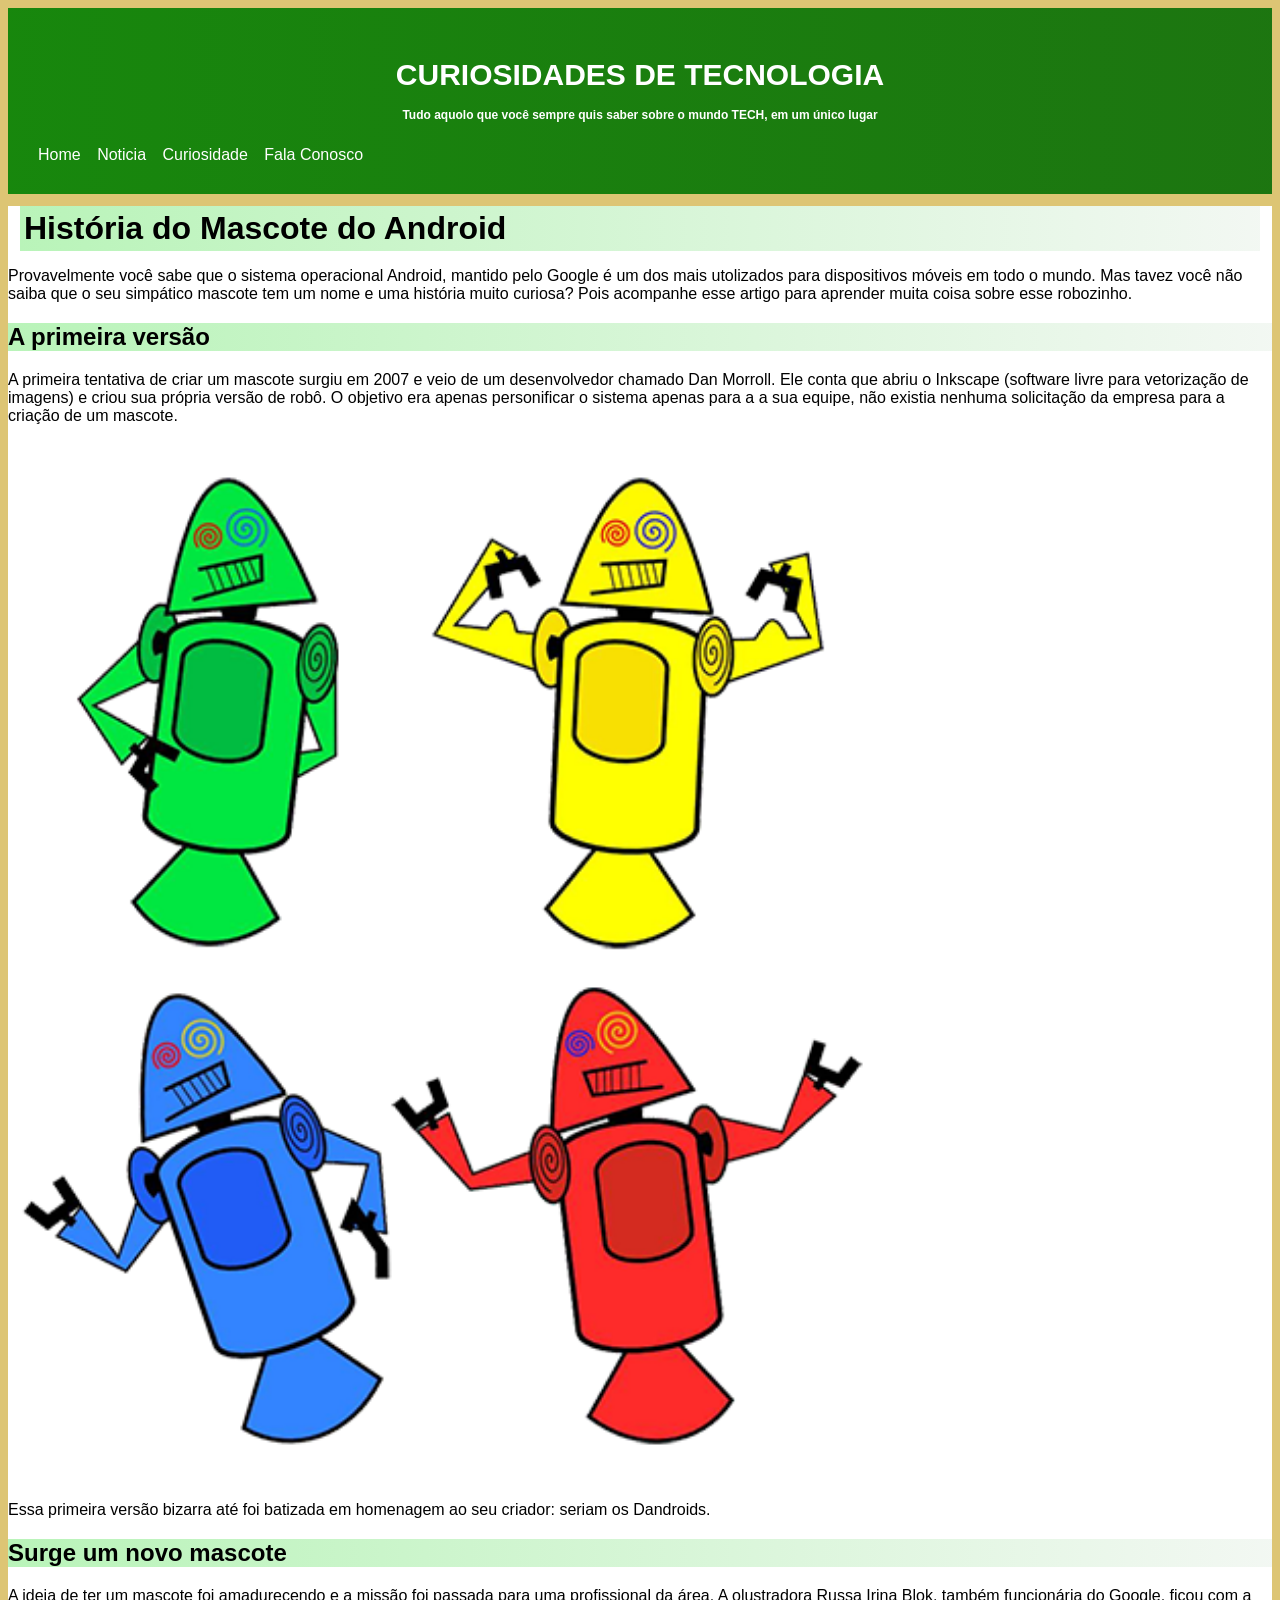
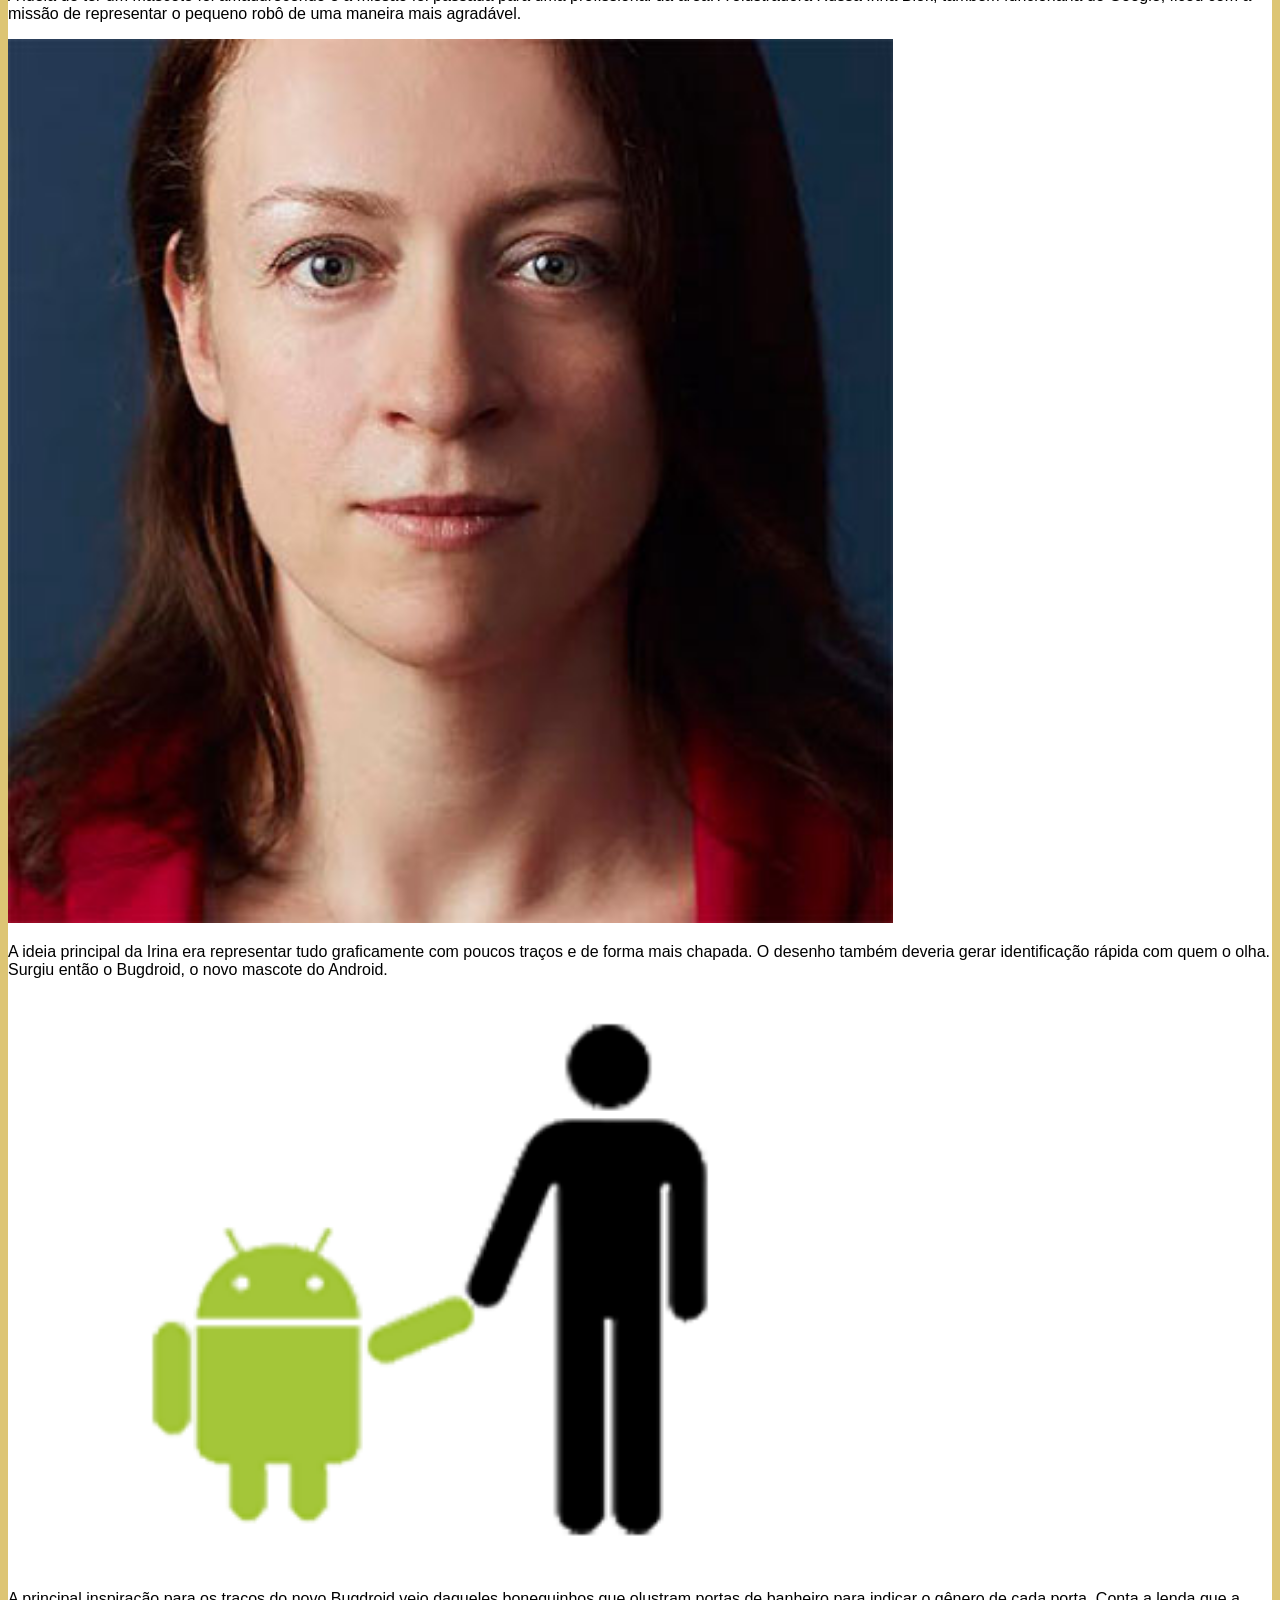
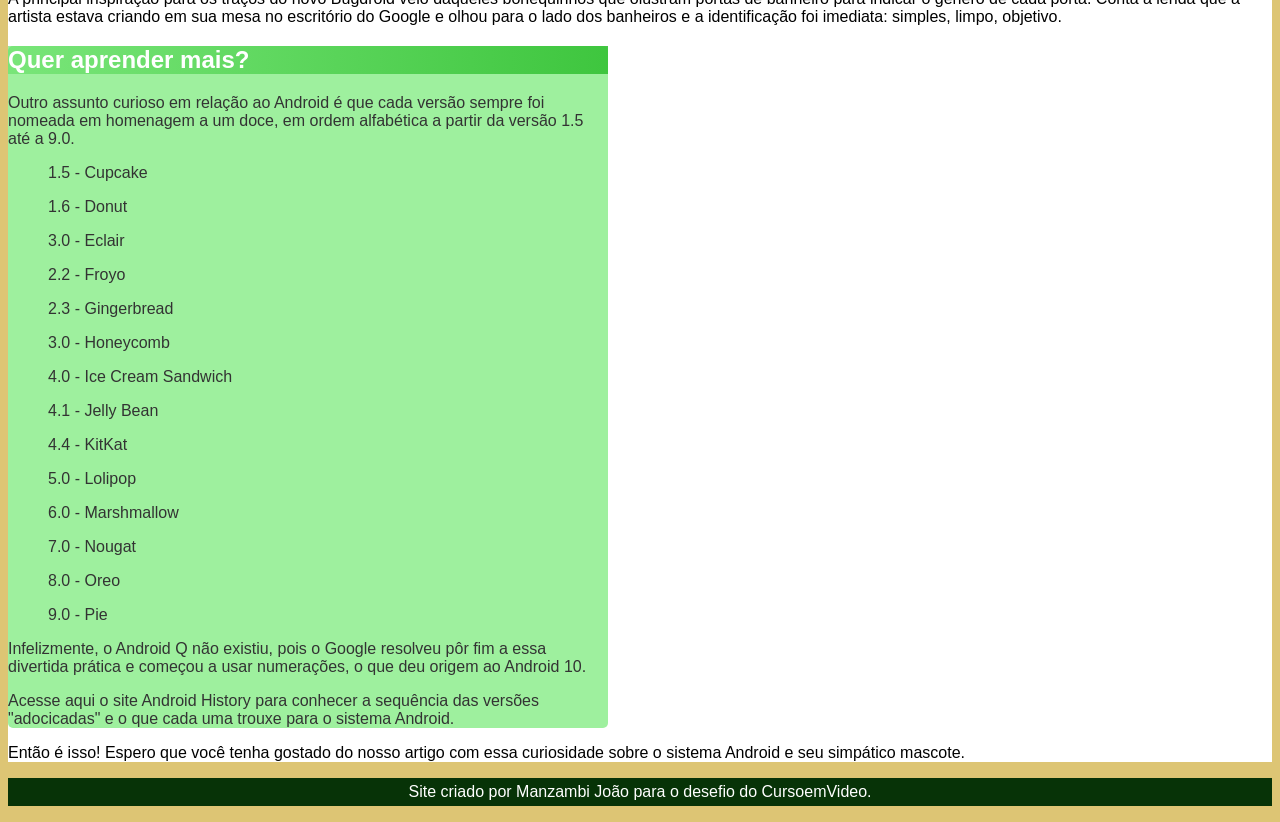
==== Desafio/eu/index.html @ ef78f704 "Initial commit" ====
<!DOCTYPE html>
<html lang="en">
<head>
    <meta charset="UTF-8">
    <meta name="viewport" content="width=device-width, initial-scale=1.0">
    <title>Desafio</title>
    <link rel="stylesheet" href="style.css">
</head>
<body>
    <header>
        <h1>CURIOSIDADES DE TECNOLOGIA <br> <small>Tudo aquolo que você sempre quis saber sobre o mundo TECH, em um único lugar</small></h1>
        <nav>
            <a href="#">Home</a>
            <a href="#">Noticia</a>
            <a href="#">Curiosidade</a>
            <a href="#">Fala Conosco</a>
        </nav>

    </header>

    <main>
    <h1>História do Mascote do Android</h1>
        <p>Provavelmente você sabe que o sistema operacional Android, mantido pelo Google é um dos mais utolizados para dispositivos móveis em todo o mundo. Mas tavez você não saiba que o seu simpático mascote tem um nome e uma história muito curiosa? Pois acompanhe esse artigo para aprender muita coisa sobre esse robozinho.</p>

        <h2>A primeira versão</h2>

        <p>A primeira tentativa de criar um mascote surgiu em 2007 e veio de um desenvolvedor chamado Dan Morroll. Ele conta que abriu o Inkscape (software livre para vetorização de imagens) e criou sua própria versão de robô. O objetivo era apenas personificar o sistema apenas para a a sua equipe, não existia nenhuma solicitação da empresa para a criação de um mascote.</p>

        <img src="imagens/dan-droids-pq.png" alt="foto dos robous">
        <p>Essa primeira versão bizarra até foi batizada em homenagem ao seu criador: seriam os Dandroids.</p>

        <h2>Surge um novo mascote</h2>
        <p>A ideia de ter um mascote foi amadurecendo e a missão foi passada para uma profissional da área. A olustradora Russa Irina Blok, também funcionária do Google, ficou com a missão de representar o pequeno robô de uma maneira mais agradável.</p>

        <img src="imagens/irina-blok-pq.jpg" alt="Foto da Irina irina-blok">
        <p>A ideia principal da Irina era representar tudo graficamente com poucos traços e de forma mais chapada. O desenho também deveria gerar identificação rápida com quem o olha. Surgiu então o Bugdroid, o novo mascote do Android.</p>
        <img src="imagens/bugdroid.png" alt="Foto">
        <p>A principal inspiração para os traços do novo Bugdroid veio daqueles bonequinhos que olustram portas de banheiro para indicar o gênero de cada porta. Conta a lenda que a artista estava criando em sua mesa no escritório do Google e olhou para o lado dos banheiros e a identificação foi imediata: simples, limpo, objetivo.</p>
        
        <div class="caixa">
            <h2>Quer aprender mais?</h2>
            <p>Outro assunto curioso em relação ao Android é que cada versão sempre foi nomeada em homenagem a um doce, em ordem alfabética a partir da versão 1.5 até a 9.0.</p>
            <ul>1.5 - Cupcake</ul>     
            <ul>1.6 - Donut</ul>
            <ul>3.0 - Eclair</ul>
            <ul>2.2 - Froyo</ul>
            <ul>2.3 - Gingerbread</ul>
            <ul>3.0 - Honeycomb</ul>
            <ul>4.0 - Ice Cream Sandwich</ul>
            <ul>4.1 - Jelly Bean</ul>
            <ul>4.4 - KitKat</ul>
            <ul>5.0 - Lolipop</ul>
            <ul>6.0 - Marshmallow</ul>
            <ul>7.0 - Nougat</ul>
            <ul>8.0 - Oreo</ul>
            <ul>9.0 - Pie</ul>
            <p>Infelizmente, o Android Q não existiu, pois o Google resolveu pôr fim a essa divertida prática e começou a usar numerações, o que deu origem ao Android 10.</p>
            <p>Acesse aqui o site Android History para conhecer a sequência das versões "adocicadas" e o que cada uma trouxe para o sistema Android.</p>
        </div>
        <p>Então é isso! Espero que você tenha gostado do nosso artigo com essa curiosidade sobre o sistema Android e seu simpático mascote.</p>

    </main>
    <footer>
<p>Site criado por Manzambi João para o desefio do CursoemVideo.</p>
    </footer>
    
</body>
</html>
---- Desafio/eu/style.css ----
body{
font-family: sans-serif;
background-color: #ddc574;
}
main{
    background-color: #fff;
}
header{
    background-image: linear-gradient(to right, #018001e5,#036b03e1);
    padding: 30px;
}
header > h1{
    font-size: 30px;
    color: white;
    text-align: center;
    padding: 0px;
}
header > h1> small{
    font-size: 12px;
    color: white;
    text-align: left;
}
 nav > a{
    margin-right: 12px;
    text-decoration: none;
    color: #fff;
}
main > h1{
    font-family:Verdana, Geneva, Tahoma, sans-serif;
    background-image: linear-gradient(to right, #88ec8896, #ebf3eb9f);
    padding: 4px;
    margin: 12px;
}
main > h2{
    font-family:Verdana, Geneva, Tahoma, sans-serif;
    background-image: linear-gradient(to right, #88ec8896, #ebf3eb9f);
}
img{
    width: 70%;
}
.caixa{
  background-color: #9ef09e;
  color: #333333;           
  padding: 2px; ;
  border-radius: 5px;        
  width: 600px
}
.caixa{
    padding: 0px;
}
.caixa > h2{
       background-image: linear-gradient(to right, #63df639f,#36c236ea);
       color: #fff;
}
footer > p{
    background-color: #073307;
    color: #fff;
    padding: 5px;
    text-align: center;
}
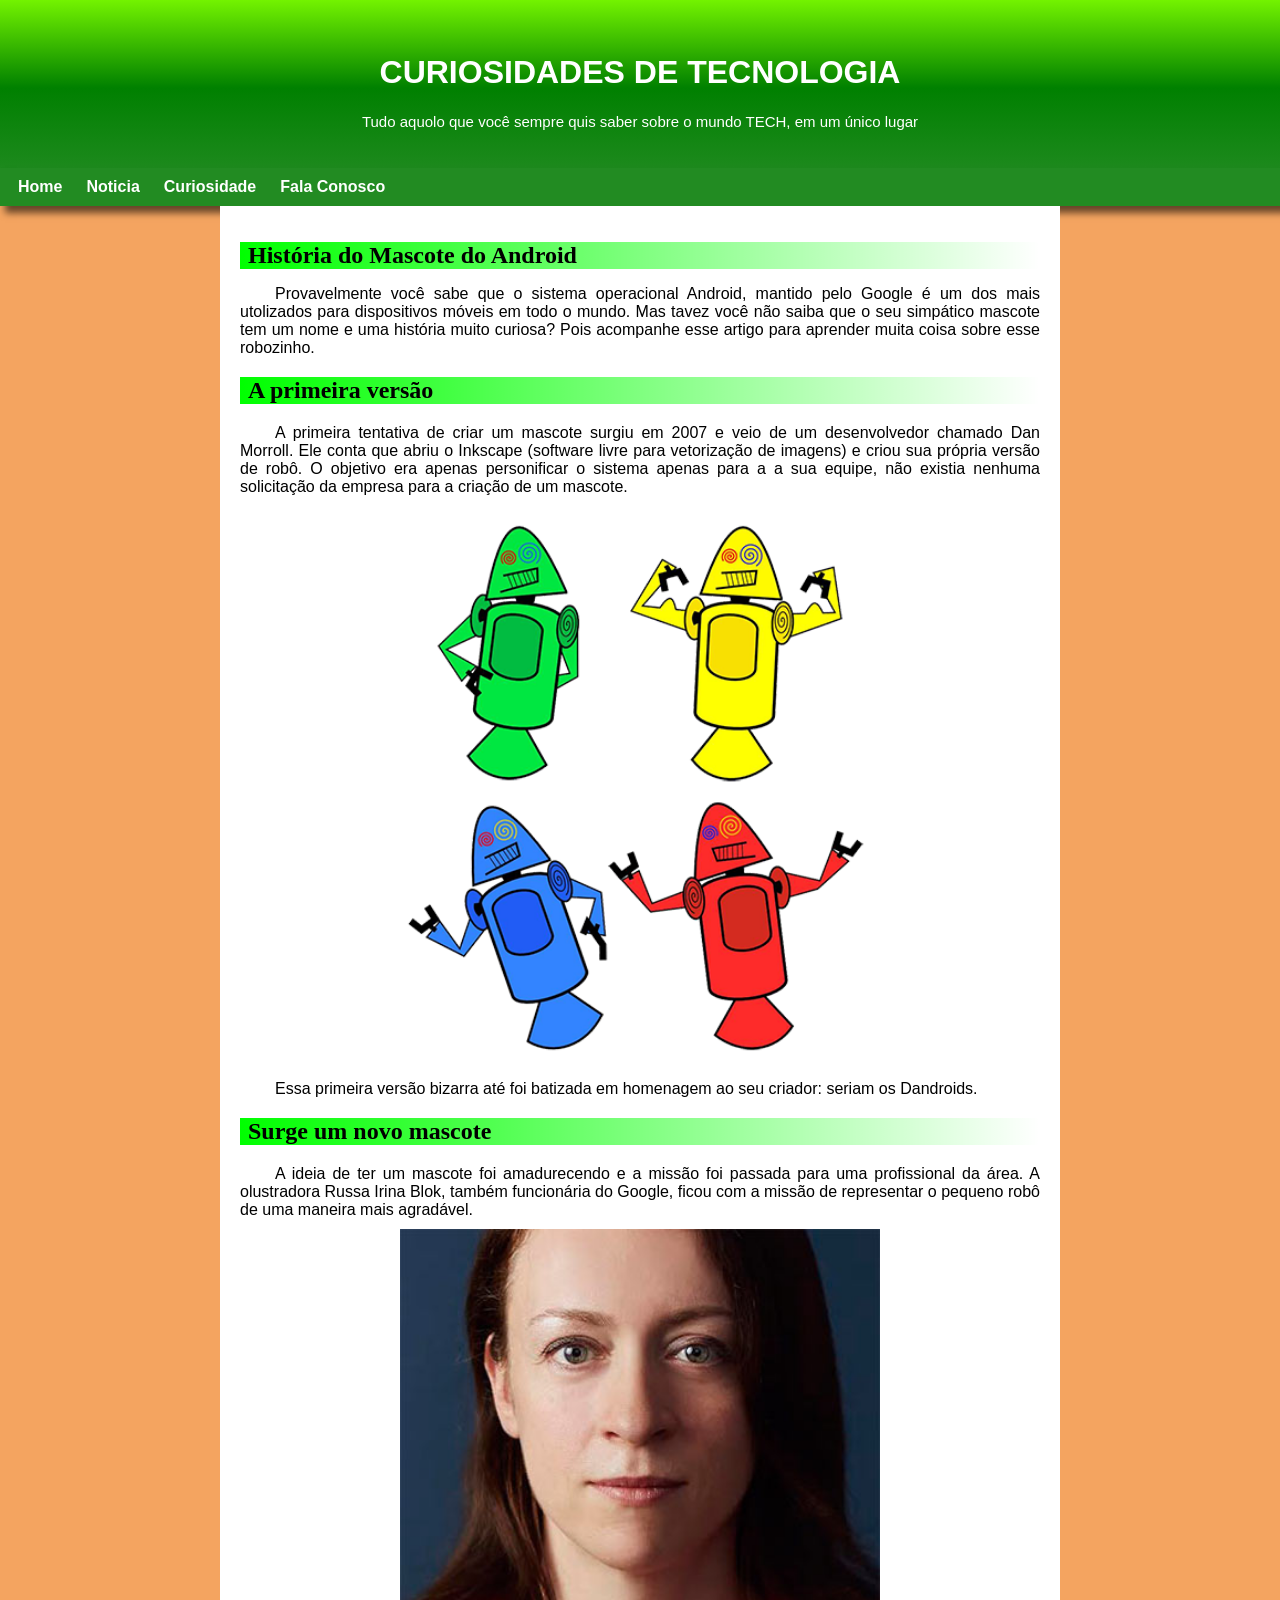
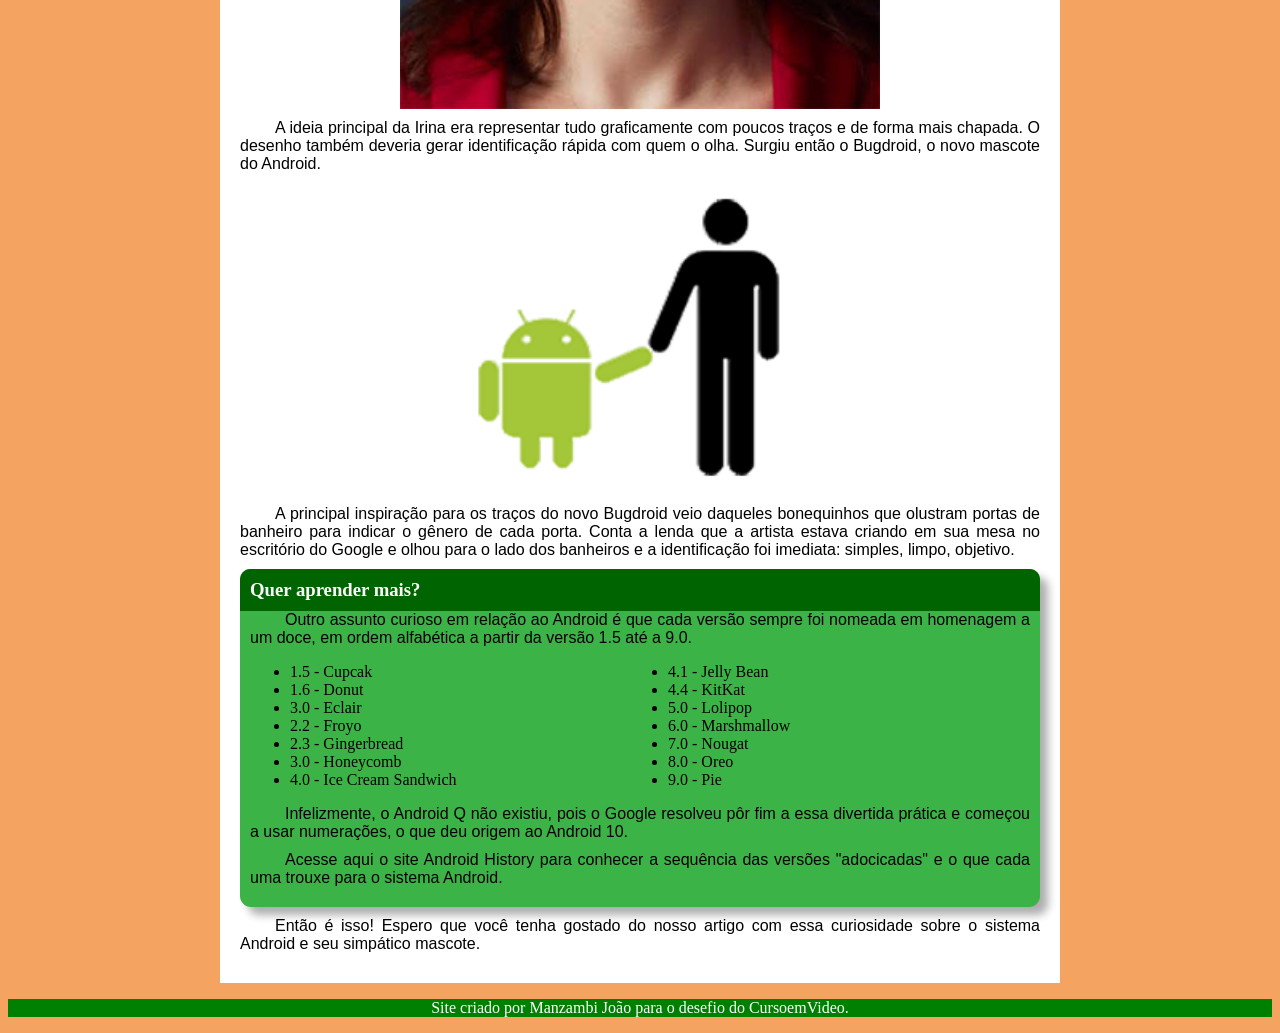
==== commit 50d47fde: "HOUVE MUDANÇA" ====
--- a/Desafio/eu/index.html
+++ b/Desafio/eu/index.html
@@ -7,8 +7,12 @@
     <link rel="stylesheet" href="style.css">
 </head>
 <body>
-    <header>
-        <h1>CURIOSIDADES DE TECNOLOGIA <br> <small>Tudo aquolo que você sempre quis saber sobre o mundo TECH, em um único lugar</small></h1>
+     <header>
+        <h1>CURIOSIDADES DE TECNOLOGIA </h1>
+        <p>Tudo aquolo que você sempre quis saber sobre o mundo TECH, em um único lugar</p>
+       
+    </header>
+
         <nav>
             <a href="#">Home</a>
             <a href="#">Noticia</a>
@@ -16,7 +20,6 @@
             <a href="#">Fala Conosco</a>
         </nav>
 
-    </header>
 
     <main>
     <h1>História do Mascote do Android</h1>
@@ -37,26 +40,28 @@
         <img src="imagens/bugdroid.png" alt="Foto">
         <p>A principal inspiração para os traços do novo Bugdroid veio daqueles bonequinhos que olustram portas de banheiro para indicar o gênero de cada porta. Conta a lenda que a artista estava criando em sua mesa no escritório do Google e olhou para o lado dos banheiros e a identificação foi imediata: simples, limpo, objetivo.</p>
         
-        <div class="caixa">
-            <h2>Quer aprender mais?</h2>
-            <p>Outro assunto curioso em relação ao Android é que cada versão sempre foi nomeada em homenagem a um doce, em ordem alfabética a partir da versão 1.5 até a 9.0.</p>
-            <ul>1.5 - Cupcake</ul>     
-            <ul>1.6 - Donut</ul>
-            <ul>3.0 - Eclair</ul>
-            <ul>2.2 - Froyo</ul>
-            <ul>2.3 - Gingerbread</ul>
-            <ul>3.0 - Honeycomb</ul>
-            <ul>4.0 - Ice Cream Sandwich</ul>
-            <ul>4.1 - Jelly Bean</ul>
-            <ul>4.4 - KitKat</ul>
-            <ul>5.0 - Lolipop</ul>
-            <ul>6.0 - Marshmallow</ul>
-            <ul>7.0 - Nougat</ul>
-            <ul>8.0 - Oreo</ul>
-            <ul>9.0 - Pie</ul>
-            <p>Infelizmente, o Android Q não existiu, pois o Google resolveu pôr fim a essa divertida prática e começou a usar numerações, o que deu origem ao Android 10.</p>
-            <p>Acesse aqui o site Android History para conhecer a sequência das versões "adocicadas" e o que cada uma trouxe para o sistema Android.</p>
-        </div>
+        <aside>
+                <h3>Quer aprender mais?</h3>
+                <p>Outro assunto curioso em relação ao Android é que cada versão sempre foi nomeada em homenagem a um doce, em ordem alfabética a partir da versão 1.5 até a 9.0.</p>
+                <ul>
+                    <li>1.5 - Cupcak</li>
+                    <li>1.6 - Donut</li>
+                    <li>3.0 - Eclair</li>
+                    <li>2.2 - Froyo</li>
+                    <li>2.3 - Gingerbread</li>
+                    <li>3.0 - Honeycomb</li>
+                    <li>4.0 - Ice Cream Sandwich</li>
+                    <li>4.1 - Jelly Bean</li>
+                    <li>4.4 - KitKat</li>
+                    <li>5.0 - Lolipop</li>
+                    <li>6.0 - Marshmallow</li>
+                    <li>7.0 - Nougat</li>
+                    <li>8.0 - Oreo</li>
+                    <li>9.0 - Pie</li>
+                </ul>
+                <p>Infelizmente, o Android Q não existiu, pois o Google resolveu pôr fim a essa divertida prática e começou a usar numerações, o que deu origem ao Android 10.</p>
+                <p>Acesse aqui o site Android History para conhecer a sequência das versões "adocicadas" e o que cada uma trouxe para o sistema Android.</p>
+            </aside>
         <p>Então é isso! Espero que você tenha gostado do nosso artigo com essa curiosidade sobre o sistema Android e seu simpático mascote.</p>
 
     </main>
--- a/Desafio/eu/style.css
+++ b/Desafio/eu/style.css
@@ -1,60 +1,114 @@
+@charset "UTF-8";
+
+:root{
+    --cor0:#7CFC00;
+    --cor1:#00FF00;
+    --cor2:#008000;
+    --cor3:#006400;
+    --cor4:#00FF7F;
+    --cor5:#228B22;
+    --cor6:#F4A460;
+
+    --font-h: "Pacifico", cursive;
+    --font-family: "Bebas Neue", sans-serif;
+ 
+}
+
+
 body{
-font-family: sans-serif;
-background-color: #ddc574;
+    background-color: var(--cor6);
+}
+header{
+    background-image: linear-gradient(to bottom, var(--cor0), var(--cor2), var(--cor5));
+    margin: -15px;
+    padding-top: 40px;
+    min-height: 150px;
+}
+header h1{
+    color: #fff;
+    font-family: var(--font-family);
+    font-weight: 400;
+    text-align: center;
+    font-weight: bolder;
+   
+}
+header p{
+    color: #fff;
+    font-family: var(--font-family);
+    font-size: 15px;
+    text-align: center;
+}
+nav{
+    background-color: var(--cor5);
+    color: #fff;
+    padding: 10px 10px 10px 10px;
+    margin: 0px -15px 0px -10px;
+    box-shadow: 7px 7px 7px #00000094;
+    
+}
+nav a{
+    color: #fff;
+    padding: 10px;
+    text-decoration: none;
+    font-family: var(--font-family);
+    font-weight: 600;
+}
+nav a:hover{
+   background-image: linear-gradient(to right, var(--cor1), var(--cor0));
+    color: var(--cor5);
+    border-radius: 10px;
 }
 main{
     background-color: #fff;
+    padding: 20px;
+    margin: auto;
+    min-width: 400px;
+    max-width: 800px;
 }
-header{
-    background-image: linear-gradient(to right, #018001e5,#036b03e1);
-    padding: 30px;
+main > h1,h2{
+    background-image: linear-gradient(to right, var(--cor1), transparent);
+    font-family: var(--font-h);
+    font-size: 1.5em;
+    text-indent: 8px;
 }
-header > h1{
-    font-size: 30px;
-    color: white;
+main p{
+    font-family: Arial, Helvetica, sans-serif;
+    text-align: justify;
+    text-indent: 35px;
+    margin: 10px 0px;
+}
+main img {
+  display: block;
+  margin-left: auto;
+  margin-right: auto;
+  width: 60%;
+}
+aside{
+    background-color: #3cb346;
+    padding: 10px;
+    border-radius: 11px;
+    box-shadow: 8px 8px 8px #00000052;
+}
+aside h3{
+    background-color: var(--cor3);
+    color: #fff;
+    padding: 10px ;
+    margin: -10px;
+    border-radius: 10px 10px 0px 0px;
+}
+aside ul{
+    columns: 2;
+}
+footer{
+    background-color: var(--cor2);
+    color: #fff;
     text-align: center;
     padding: 0px;
 }
-header > h1> small{
-    font-size: 12px;
-    color: white;
-    text-align: left;
+footer a:hover{
+    font-family: Arial, Helvetica, sans-serif;
+    background-color: var(--cor4);
+    color: var(--cor5);
+    border-radius: 10px;
+
 }
- nav > a{
-    margin-right: 12px;
-    text-decoration: none;
-    color: #fff;
-}
-main > h1{
-    font-family:Verdana, Geneva, Tahoma, sans-serif;
-    background-image: linear-gradient(to right, #88ec8896, #ebf3eb9f);
-    padding: 4px;
-    margin: 12px;
-}
-main > h2{
-    font-family:Verdana, Geneva, Tahoma, sans-serif;
-    background-image: linear-gradient(to right, #88ec8896, #ebf3eb9f);
-}
-img{
-    width: 70%;
-}
-.caixa{
-  background-color: #9ef09e;
-  color: #333333;           
-  padding: 2px; ;
-  border-radius: 5px;        
-  width: 600px
-}
-.caixa{
-    padding: 0px;
-}
-.caixa > h2{
-       background-image: linear-gradient(to right, #63df639f,#36c236ea);
-       color: #fff;
-}
-footer > p{
-    background-color: #073307;
-    color: #fff;
-    padding: 5px;
-    text-align: center;
-}
